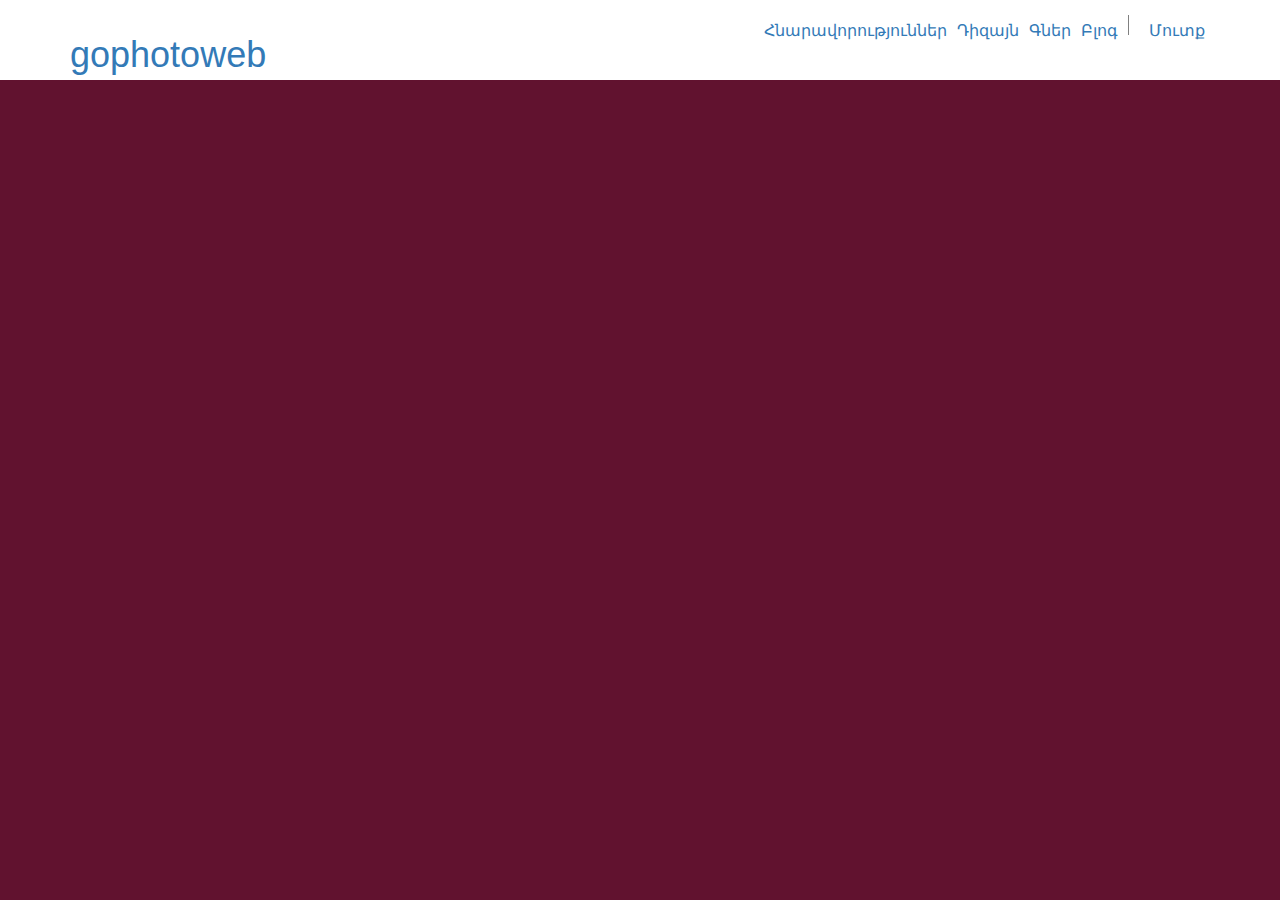
==== freelancer_projects/index.html @ c3517687 "made some changes in css" ====
<!DOCTYPE html>
<html>
<head>
	<meta charset="utf-8">
	<title>shablon http://www.gophotoweb.ru/</title>
	<link rel="stylesheet" type="text/css" href="css/bootstrap.min.css">
	<link rel="stylesheet" type="text/css" href="css/styles.css">
	

</head>
<body>
<header>
<!--<div>
  <div class="pic">-->
	<nav id="header-nav" class="navbar navbar-default">
	  <div class="container">
	    <div class="navbar-header">
	    	
	    </div>
	    <div class="navbar-brand">
	    	<a href="#"> <h1>gophotoweb</h1></a>
	    </div>
		
		<ul id="nav-list">
		<li ><a href="#">Մուտք</a></li>
		 <li id="line"></li>
		 
		 <li><a href="#">Բլոգ</a></li>
		  <li><a href="#">Գներ</a></li>   
		 <li><a href="#">Դիզայն</a></li>
		  <li><a href="#">Հնարավորություններ</a></li>
		     
		     
		    
		    
		     
		</ul>
	</nav>
	</div>

	</header>

	<!--<div class="main">
		<h1>Ստեղծեք ձեր կայքը</h1><br>
		<h1>Դա հեշտ է</h1><br>
		<p>Կայքեր:</p>
		<p>Ինտերնետ-խանութ:</p><p>Բլոգներ:</p><br>
		<p class="kayq_margin">Պատրաստի լուծումներ ցանկացած մտքի իրագործման համար</p><br>
		<a href="#" class="kayq">Ստեղծել կայք </a>
	</div>
	</div>
</div>-->
</body>
</html>
---- freelancer_projects/css/styles.css ----
body{
	font-size:16px;
	color:#fff;
	background-color: #61122f;
}
#header-nav{
	background-color: white;
	border-radius: 0;
	border:0;
	height: 80px;
}
#nav-list li{

	color: gray;
	padding: 20px 5px 0px 5px;
	display: inline-block;
	float: right;
	color:green;
}
#line{
	border-left: 1px solid gray;
	height: 5px;
	margin: 15px 5px 0px 5px;
}
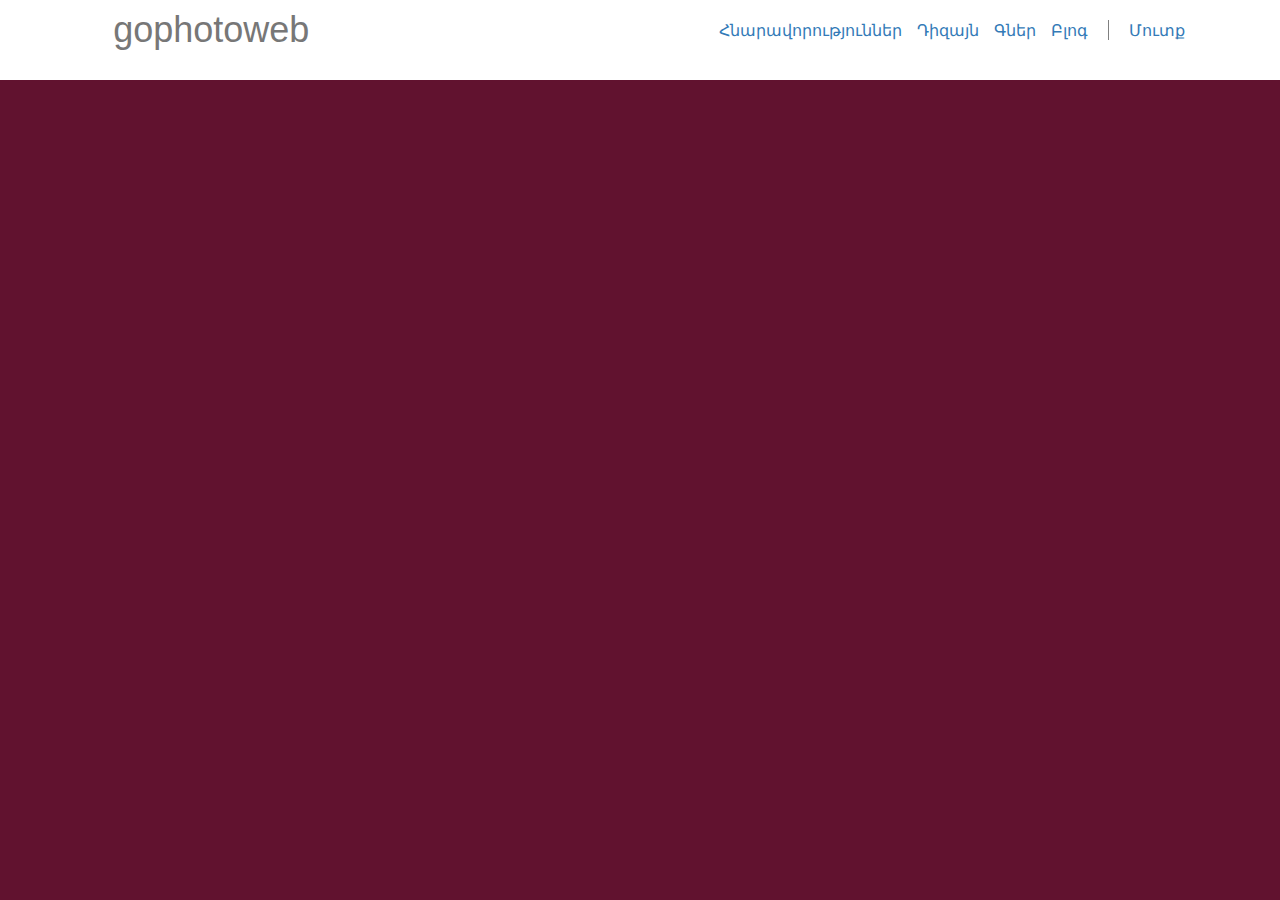
==== commit 79dc03d5: "styling navbar" ====
--- a/freelancer_projects/index.html
+++ b/freelancer_projects/index.html
@@ -15,26 +15,29 @@
 	<nav id="header-nav" class="navbar navbar-default">
 	  <div class="container">
 	    <div class="navbar-header">
+	    	<button type="button" class="navbar-toggle collapsed" data-toggle="collapse" data-target="#bs-example-navbar-collapse-1" aria-expanded="false">
+        <span class="sr-only">Toggle navigation</span>
+        <span class="icon-bar"></span>
+        <span class="icon-bar"></span>
+        <span class="icon-bar"></span>
+      </button>
+      <a class="navbar-brand" href="#"><h1>gophotoweb</h1></a>
+	</div>
+	<div class="navbar-brand">
 	    	
-	    </div>
-	    <div class="navbar-brand">
-	    	<a href="#"> <h1>gophotoweb</h1></a>
-	    </div>
-		
+	</div>
+	<div id="collapsable-nav" class="collapse navbar-collapse">
 		<ul id="nav-list">
-		<li ><a href="#">Մուտք</a></li>
-		 <li id="line"></li>
-		 
-		 <li><a href="#">Բլոգ</a></li>
-		  <li><a href="#">Գներ</a></li>   
-		 <li><a href="#">Դիզայն</a></li>
-		  <li><a href="#">Հնարավորություններ</a></li>
-		     
-		     
-		    
-		    
-		     
+			<li ><a href="#">Մուտք</a></li>
+			<li id="line"></li>
+			<li><a href="#">Բլոգ</a></li>
+			<li><a href="#">Գներ</a></li>   
+			<li><a href="#">Դիզայն</a></li>
+			<li><a href="#">Հնարավորություններ</a></li>
+		      
 		</ul>
+     </div>
+
 	</nav>
 	</div>
 
--- a/freelancer_projects/css/styles.css
+++ b/freelancer_projects/css/styles.css
@@ -3,6 +3,15 @@
 	font-size:16px;
 	color:#fff;
 	background-color: #61122f;
+}
+a:hover{
+	text-decoration: none;
+}
+.navbar-brand h1{
+	margin: -5px 0px 0px 1.2em;
+}
+nav{
+	position: absolute;
 }
 #header-nav{
 	background-color: white;
@@ -11,15 +20,19 @@
 	height: 80px;
 }
 #nav-list li{
-
 	color: gray;
-	padding: 20px 5px 0px 5px;
+	padding: 20px 10px 0px 5px;
 	display: inline-block;
 	float: right;
 	color:green;
+	
 }
+
 #line{
 	border-left: 1px solid gray;
-	height: 5px;
-	margin: 15px 5px 0px 5px;
-}+	height: 8px;
+	margin: 20px 0px 0px 10px;
+}
+#nav-list li a:hover{
+	text-decoration: none;
+}
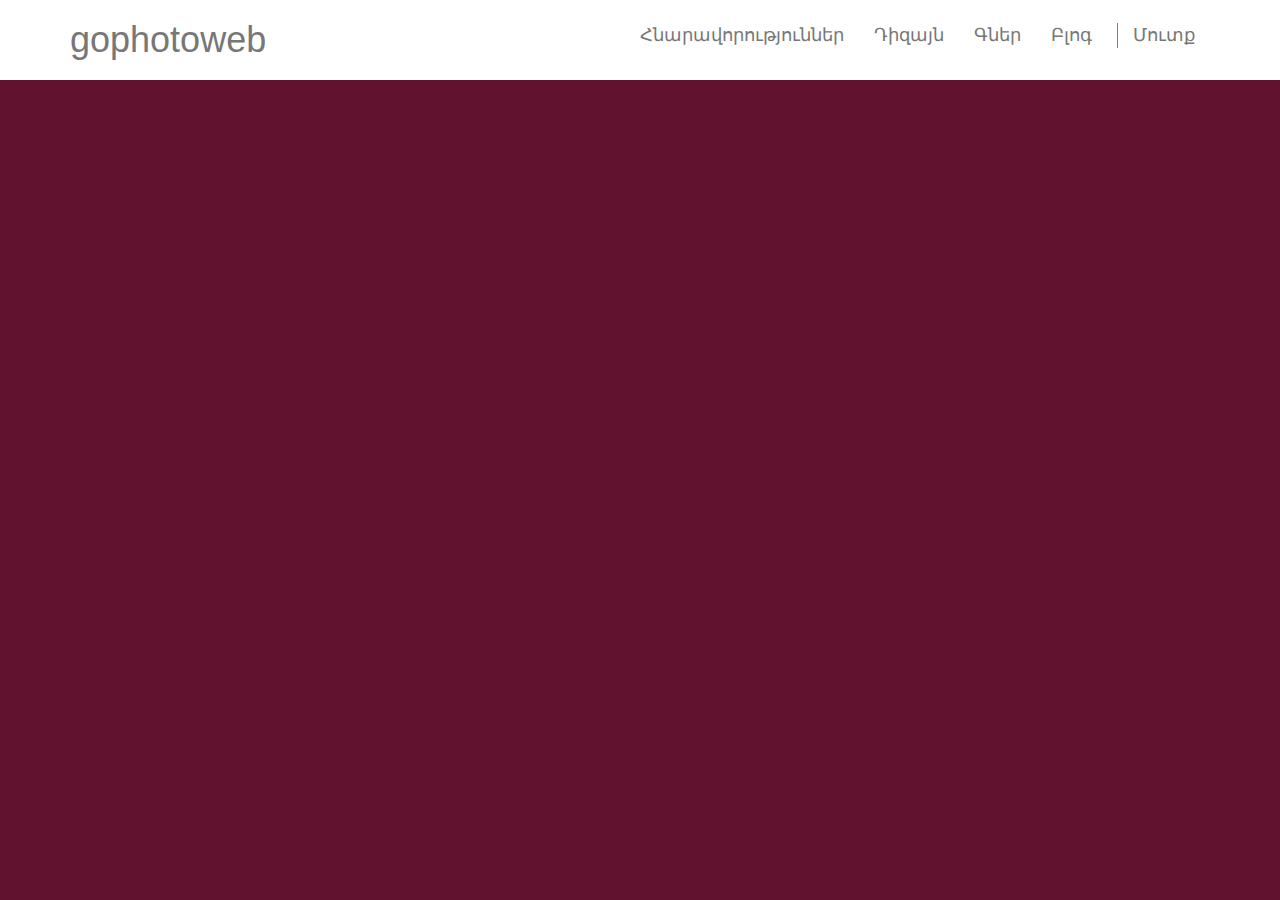
==== commit f63b048d: "collapsable-nav" ====
--- a/freelancer_projects/index.html
+++ b/freelancer_projects/index.html
@@ -27,7 +27,7 @@
 	    	
 	</div>
 	<div id="collapsable-nav" class="collapse navbar-collapse">
-		<ul id="nav-list">
+		<ul id="nav-list" class="nav navbar-nav navbar-right">
 			<li ><a href="#">Մուտք</a></li>
 			<li id="line"></li>
 			<li><a href="#">Բլոգ</a></li>
@@ -53,5 +53,11 @@
 	</div>
 	</div>
 </div>-->
+
+  <script src="js/jquery-2.1.4.min.js"></script>
+  <script src="js/bootstrap.min.js"></script>
+  <script type="js/bootstrap.js"></script>
+  <script src="js/ajax-utils.js"></script>
+  <script src="js/script.js"></script>
 </body>
 </html>--- a/freelancer_projects/css/styles.css
+++ b/freelancer_projects/css/styles.css
@@ -7,13 +7,19 @@
 a:hover{
 	text-decoration: none;
 }
-.navbar-brand h1{
-	margin: -5px 0px 0px 1.2em;
+.navbar-brand {
+	font-size: 1.2em;
+	margin-top: -15px;
+	margin-bottom: 0;
 }
 nav{
 	position: absolute;
 }
 #header-nav{
+	width: 100%;
+	position: fixed;
+	font-size: 1.1em;
+	z-index: 1;
 	background-color: white;
 	border-radius: 0;
 	border:0;
@@ -21,18 +27,23 @@
 }
 #nav-list li{
 	color: gray;
-	padding: 20px 10px 0px 5px;
+	padding: 10px 0px 0px 0px;
 	display: inline-block;
 	float: right;
-	color:green;
-	
+	color:green;	
 }
 
 #line{
 	border-left: 1px solid gray;
-	height: 8px;
-	margin: 20px 0px 0px 10px;
+	height: 1.4em;
+	margin: 23px 0px 0px 10px;
 }
 #nav-list li a:hover{
 	text-decoration: none;
 }
+@media(max-width: 1000px){
+	#nav-list {
+		margin: -26px !important;
+	}
+}
+
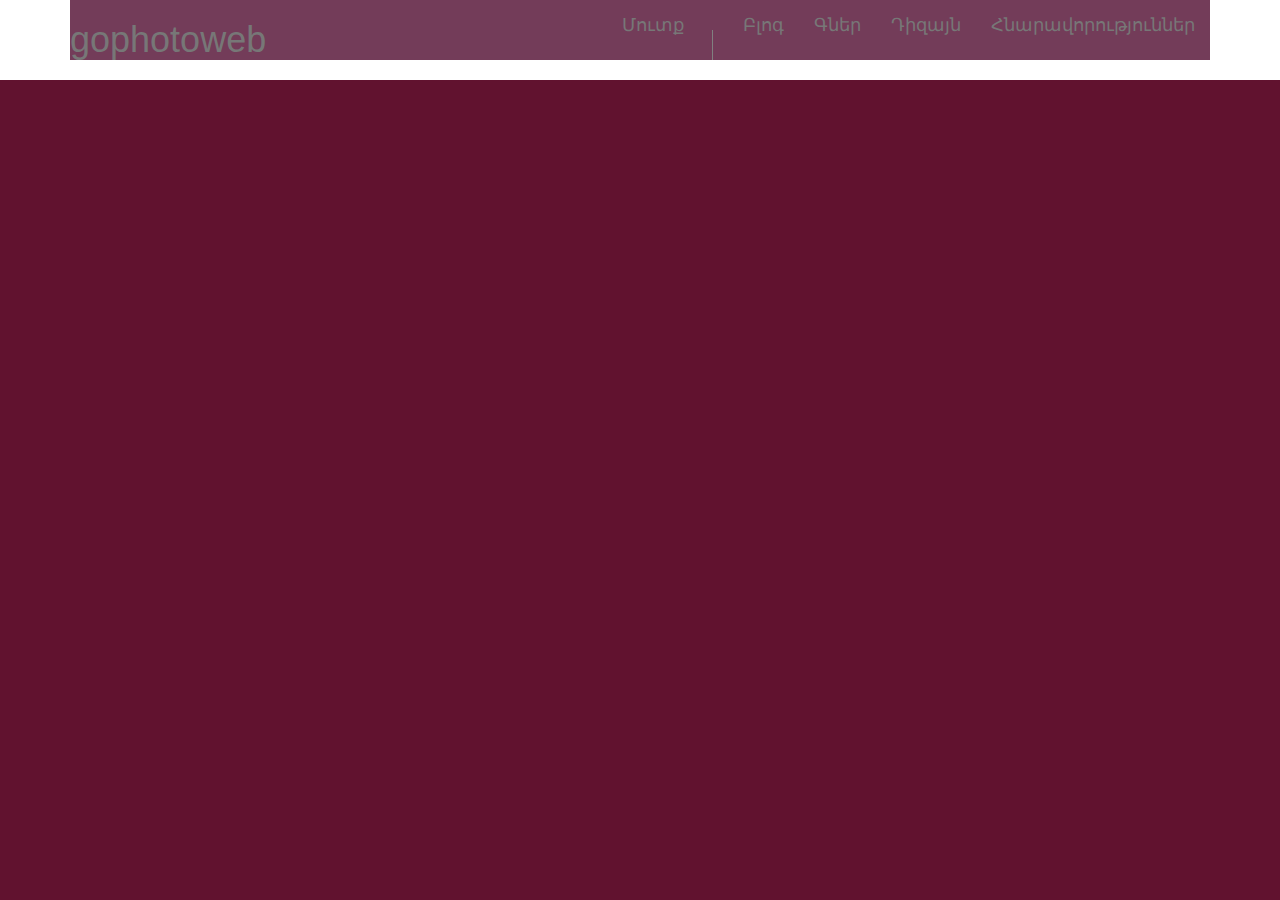
==== commit 8e582bf8: "working on button" ====
--- a/freelancer_projects/index.html
+++ b/freelancer_projects/index.html
@@ -2,46 +2,80 @@
 <html>
 <head>
 	<meta charset="utf-8">
+  <meta http-equiv="X-UA-Compatible" content="IE=edge">
+  <meta name="viewport" content="width=device-width, initial-scale=1">
 	<title>shablon http://www.gophotoweb.ru/</title>
-	<link rel="stylesheet" type="text/css" href="css/bootstrap.min.css">
+
+	<link rel="stylesheet" type="text/css" href="css/bootstrap.css">
 	<link rel="stylesheet" type="text/css" href="css/styles.css">
 	
 
 </head>
 <body>
+
 <header>
-<!--<div>
-  <div class="pic">-->
-	<nav id="header-nav" class="navbar navbar-default">
-	  <div class="container">
-	    <div class="navbar-header">
-	    	<button type="button" class="navbar-toggle collapsed" data-toggle="collapse" data-target="#bs-example-navbar-collapse-1" aria-expanded="false">
-        <span class="sr-only">Toggle navigation</span>
-        <span class="icon-bar"></span>
-        <span class="icon-bar"></span>
-        <span class="icon-bar"></span>
-      </button>
-      <a class="navbar-brand" href="#"><h1>gophotoweb</h1></a>
-	</div>
-	<div class="navbar-brand">
-	    	
-	</div>
-	<div id="collapsable-nav" class="collapse navbar-collapse">
-		<ul id="nav-list" class="nav navbar-nav navbar-right">
-			<li ><a href="#">Մուտք</a></li>
-			<li id="line"></li>
-			<li><a href="#">Բլոգ</a></li>
-			<li><a href="#">Գներ</a></li>   
-			<li><a href="#">Դիզայն</a></li>
-			<li><a href="#">Հնարավորություններ</a></li>
-		      
-		</ul>
-     </div>
+  <nav id="header-nav" class="navbar navbar-default">
+    <div class="container">
+    
+      <div  class="navbar-brand">
+         <a class="navbar-brand" href="#"><h1>gophotoweb</h1></a>
+      </div>
+    
+    <div  class="navbar-header">
+      <button type="button" class="navbar-toggle collapsed" data-toggle="collapse" data-target="#collapsed-navbar" aria-expanded="false">
+          <span class="sr-only">Toggle navigation</span>
+          <span class="icon-bar"></span>
+          <span class="icon-bar"></span>
+          <span class="icon-bar"></span>
+          </button>
+    </div>
 
-	</nav>
-	</div>
+  
+<div class="containe">
+    <div class="collapse navbar-collapse" id="collapsed-navbar">
+        <ul id="nav-list" class=" visible-xs nav navbar-nav text-center">
 
-	</header>
+          <li><a  class="nav-menu" href="#chiken">Հնարավորություններ</a></li>
+          <li><a class="nav-menu" href="#beff">Դիզայն</a></li>
+          <li><a class="nav-menu" href="#sushi">Գներ</a></li>
+          <li><a class="nav-menu" href="#sushi">Բլոգ</a></li>
+          <li><a class="nav-menu" href="#sushi">Մուտք</a></li>
+         </ul>
+
+          <ul id="nav-list" class="hidden-xs nav navbar-nav navbar-right">
+       <li>
+              <a href="#">Հնարավորություններ
+               </a>
+            </li>
+            <li ><a  href="">Դիզայն</a> </li>
+            <li>
+              <a href="#">
+                Գներ </a>
+            </li>
+            <li>
+              <a href="#">Բլոգ
+                 </a>
+            </li>
+            <li>
+              <a id="line" href="#">
+                 </a>
+            </li>
+            <li >
+              <a href="#">Մուտք 
+                 </a>
+            </li>
+</ul>
+        </div>
+
+
+</div>
+  </div><!-- .container-->
+  </nav> 
+</header>
+<script src="js/jquery-1.12.1.min.js"></script>
+<script src="js/bootstrap.min.js"></script>
+</body>
+</html>
 
 	<!--<div class="main">
 		<h1>Ստեղծեք ձեր կայքը</h1><br>
@@ -54,10 +88,3 @@
 	</div>
 </div>-->
 
-  <script src="js/jquery-2.1.4.min.js"></script>
-  <script src="js/bootstrap.min.js"></script>
-  <script type="js/bootstrap.js"></script>
-  <script src="js/ajax-utils.js"></script>
-  <script src="js/script.js"></script>
-</body>
-</html>--- a/freelancer_projects/css/styles.css
+++ b/freelancer_projects/css/styles.css
@@ -1,4 +1,6 @@
-
+*  { 
+ box-sizing: border-box;
+}
 body{
 	font-size:16px;
 	color:#fff;
@@ -27,7 +29,7 @@
 }
 #nav-list li{
 	color: gray;
-	padding: 10px 0px 0px 0px;
+	padding: 0px 0px 0px 0px;
 	display: inline-block;
 	float: right;
 	color:green;	
@@ -35,15 +37,35 @@
 
 #line{
 	border-left: 1px solid gray;
-	height: 1.4em;
-	margin: 23px 0px 0px 10px;
+	height: 1.3em;
+	margin: 30px -15px 0px 13px;
 }
 #nav-list li a:hover{
 	text-decoration: none;
 }
-@media(max-width: 1000px){
+.nav-menu{
+	color: #ddbece;
+	border:1px solid black;
+	margin: 0;
+	padding: 0;
+}
+#collapsed-navbar{
+	margin-top: -30px;
+	background-color: #733C59;
+		
+}
+@media(max-width: 990px){
 	#nav-list {
-		margin: -26px !important;
+		margin-top: -25px !important;
+		margin-right: -2.5em;
+
+	}
+
+	
+	.navbar-brand a{
+		font-size: 0.6em;
+		color: red;
+		
 	}
 }
 
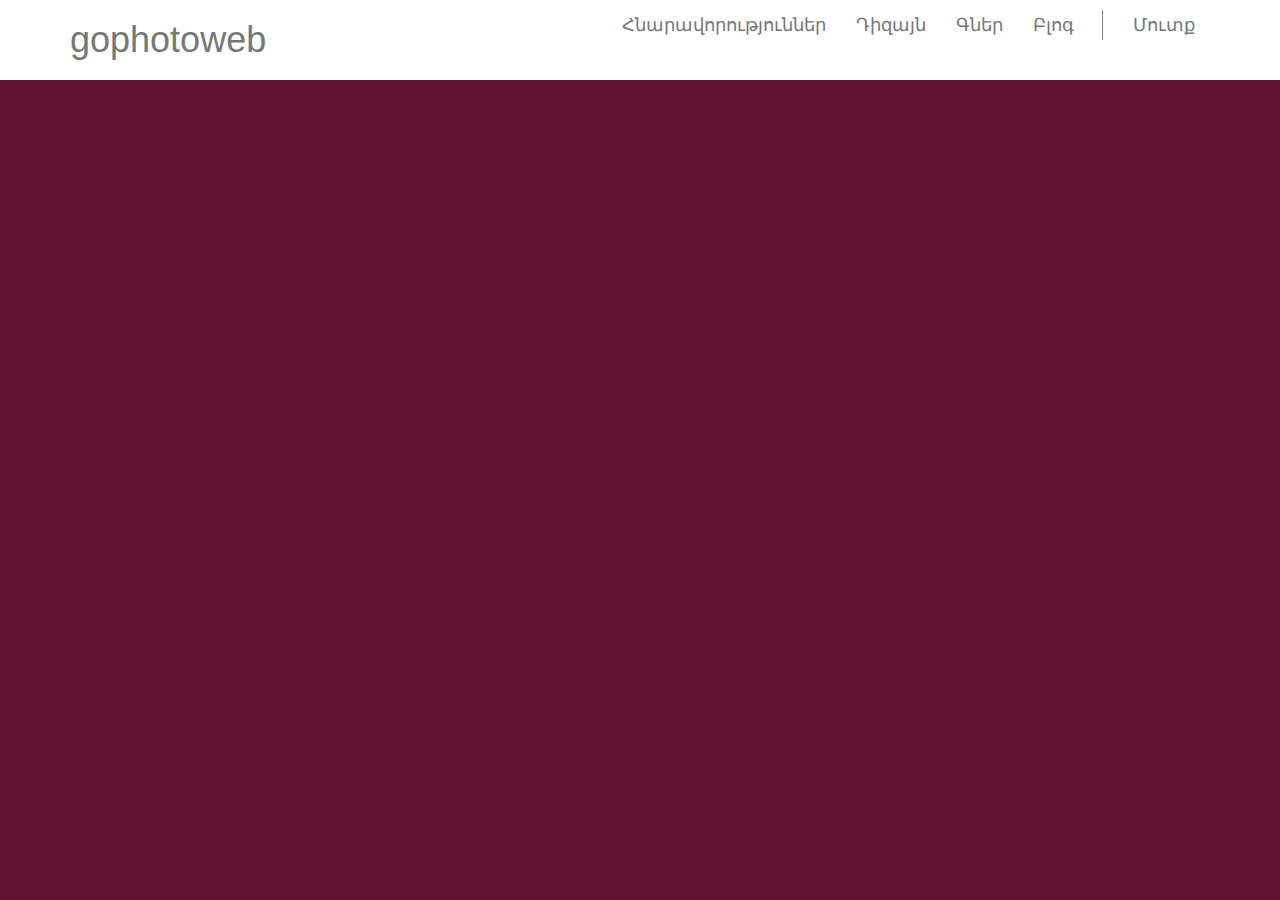
==== commit 198e03a4: "done with navbar" ====
--- a/freelancer_projects/index.html
+++ b/freelancer_projects/index.html
@@ -33,44 +33,27 @@
   
 <div class="containe">
     <div class="collapse navbar-collapse" id="collapsed-navbar">
-        <ul id="nav-list" class=" visible-xs nav navbar-nav text-center">
+        <ul id="nav-listt" class=" visible-xs nav navbar-nav text-center">
 
           <li><a  class="nav-menu" href="#chiken">Հնարավորություններ</a></li>
-          <li><a class="nav-menu" href="#beff">Դիզայն</a></li>
-          <li><a class="nav-menu" href="#sushi">Գներ</a></li>
-          <li><a class="nav-menu" href="#sushi">Բլոգ</a></li>
-          <li><a class="nav-menu" href="#sushi">Մուտք</a></li>
+          <li><hr><a class="nav-menu" href="#beff">Դիզայն</a></li>
+          <li><hr><a class="nav-menu" href="#sushi">Գներ</a></li>
+          <li><hr><a class="nav-menu" href="#sushi">Բլոգ</a></li>
+          <li><hr><a class="nav-menu" href="#sushi">Մուտք</a></li>
          </ul>
 
           <ul id="nav-list" class="hidden-xs nav navbar-nav navbar-right">
-       <li>
-              <a href="#">Հնարավորություններ
-               </a>
-            </li>
-            <li ><a  href="">Դիզայն</a> </li>
-            <li>
-              <a href="#">
-                Գներ </a>
-            </li>
-            <li>
-              <a href="#">Բլոգ
-                 </a>
-            </li>
-            <li>
-              <a id="line" href="#">
-                 </a>
-            </li>
-            <li >
-              <a href="#">Մուտք 
-                 </a>
-            </li>
-</ul>
-        </div>
-
-
-</div>
-  </div><!-- .container-->
-  </nav> 
+            <li> <a href="#">Մուտք </a></li>
+            <li ><a id="line" href="#"></a></li>
+            <li><a href="#">Բլոգ </a></li>
+            <li><a href="#">Գներ </a></li>
+            <li><a  href="">Դիզայն</a> </li>
+            <li ><a href="#">Հնարավորություններ</a></li>
+          </ul>
+    </div> <!-- #collapsed-navbar -->
+</div><!-- .container-->
+</div><!-- .container -->
+</nav> 
 </header>
 <script src="js/jquery-1.12.1.min.js"></script>
 <script src="js/bootstrap.min.js"></script>
--- a/freelancer_projects/css/styles.css
+++ b/freelancer_projects/css/styles.css
@@ -32,40 +32,41 @@
 	padding: 0px 0px 0px 0px;
 	display: inline-block;
 	float: right;
-	color:green;	
+	color:green;
+
 }
-
+hr{
+	margin: 0;
+}
 #line{
 	border-left: 1px solid gray;
 	height: 1.3em;
-	margin: 30px -15px 0px 13px;
+	margin: 10px -15px 0px 13px;
 }
 #nav-list li a:hover{
 	text-decoration: none;
 }
 .nav-menu{
 	color: #ddbece;
-	border:1px solid black;
+	//border:1px solid #bdbece;
 	margin: 0;
 	padding: 0;
+
 }
-#collapsed-navbar{
-	margin-top: -30px;
-	background-color: #733C59;
-		
-}
+
 @media(max-width: 990px){
 	#nav-list {
 		margin-top: -25px !important;
 		margin-right: -2.5em;
 
 	}
-
-	
 	.navbar-brand a{
+		margin-top: -30px;
 		font-size: 0.6em;
 		color: red;
-		
+	}
+	#header-nav{
+		height: 58px;
 	}
 }
 
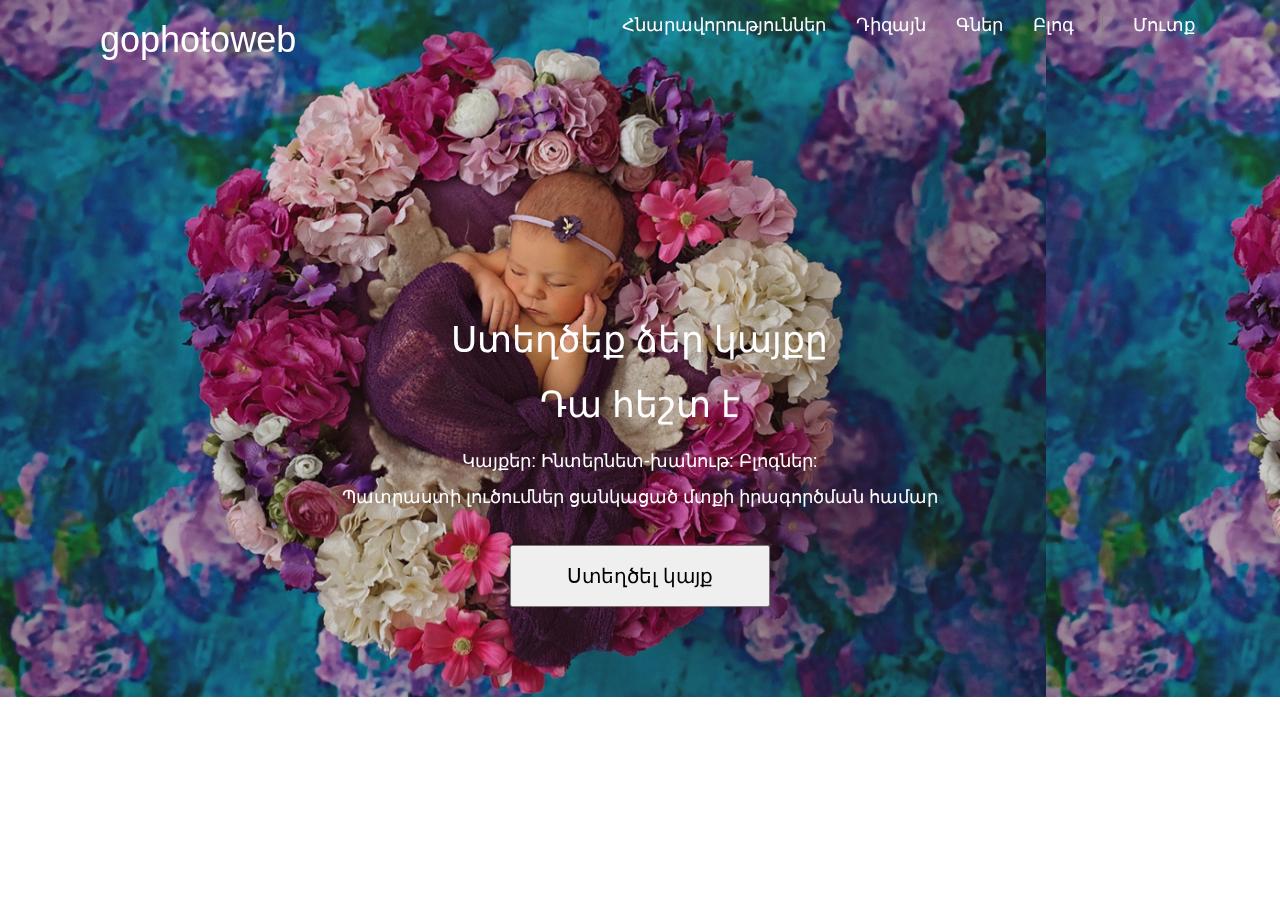
==== commit 7199984e: "working on main section" ====
--- a/freelancer_projects/index.html
+++ b/freelancer_projects/index.html
@@ -15,7 +15,8 @@
 
 <header>
   <nav id="header-nav" class="navbar navbar-default">
-    <div class="container">
+  <div class="first">
+    <div class="container ">
     
       <div  class="navbar-brand">
          <a class="navbar-brand" href="#"><h1>gophotoweb</h1></a>
@@ -43,7 +44,7 @@
          </ul>
 
           <ul id="nav-list" class="hidden-xs nav navbar-nav navbar-right">
-            <li> <a href="#">Մուտք </a></li>
+            <li> <a id="hov" href="#">Մուտք </a></li>
             <li ><a id="line" href="#"></a></li>
             <li><a href="#">Բլոգ </a></li>
             <li><a href="#">Գներ </a></li>
@@ -52,9 +53,44 @@
           </ul>
     </div> <!-- #collapsed-navbar -->
 </div><!-- .container-->
+ <section id="info">
+ 
+    <h1>Ստեղծեք ձեր կայքը</h1><br>
+    <h1>Դա հեշտ է</h1><br>
+    <p>Կայքեր:  Ինտերնետ-խանութ:  Բլոգներ:</p>
+    <p class="kayq_margin">Պատրաստի լուծումներ ցանկացած մտքի իրագործման համար</p><br>
+    <button class="make_kayq"><a href="#" >Ստեղծել կայք </a></button>
+
+  </section >
 </div><!-- .container -->
+</div><!-- .first -->
 </nav> 
 </header>
+
+<div class="main">
+ <div class="container">
+ 
+</div>
+
+  <section id="view">
+    
+  </section>
+
+
+  <section id="style">
+    
+  </section>
+  
+
+  <section id="comment">
+    
+  </section>
+
+
+  <section id="contacts">
+    
+  </section>
+</div>
 <script src="js/jquery-1.12.1.min.js"></script>
 <script src="js/bootstrap.min.js"></script>
 </body>
--- a/freelancer_projects/css/styles.css
+++ b/freelancer_projects/css/styles.css
@@ -4,7 +4,9 @@
 body{
 	font-size:16px;
 	color:#fff;
-	background-color: #61122f;
+	//background-color: #61122f;
+
+	
 }
 a:hover{
 	text-decoration: none;
@@ -25,20 +27,26 @@
 	background-color: white;
 	border-radius: 0;
 	border:0;
+	//margin-top:-20px;
+
 	height: 80px;
 }
-#nav-list li{
-	color: gray;
+#nav-list li {
 	padding: 0px 0px 0px 0px;
 	display: inline-block;
 	float: right;
-	color:green;
-
+}
+#nav-list li a, .navbar-brand h1, #line{
+	color: white !important;
+}
+#hov:hover, {
+	color: #b3d9ff !important; // navbar li a hover don't work
 }
 hr{
 	margin: 0;
 }
 #line{
+	color: white !important;
 	border-left: 1px solid gray;
 	height: 1.3em;
 	margin: 10px -15px 0px 13px;
@@ -52,6 +60,32 @@
 	margin: 0;
 	padding: 0;
 
+}
+#info{
+	text-align: center;
+	margin-top:220px;
+	padding-top: 50px;
+}
+.first{
+	background-image: url("../images/nav_back_1200.jpg") ;//will make img by sizes
+	background-color: pink;
+	background-size: auto 100%;	
+    background-size:contain;
+    background-position:absolute;
+}
+#info h1{
+	margin: 0;
+}
+.make_kayq {
+	padding: 15px 55px;
+	font-size: 20px;
+	margin-bottom: 90px;
+}
+.make_kayq a{
+	color: black;
+}
+.make_kayq:hover{
+	box-shadow: 0px 0px 5px 0px white; 
 }
 
 @media(max-width: 990px){
@@ -69,4 +103,10 @@
 		height: 58px;
 	}
 }
+@media(max-width: 340px){
+	.navbar-brand h1{
+		font-size: 32px !important;
+		margin-right: -25px !important;
+}
 
+
